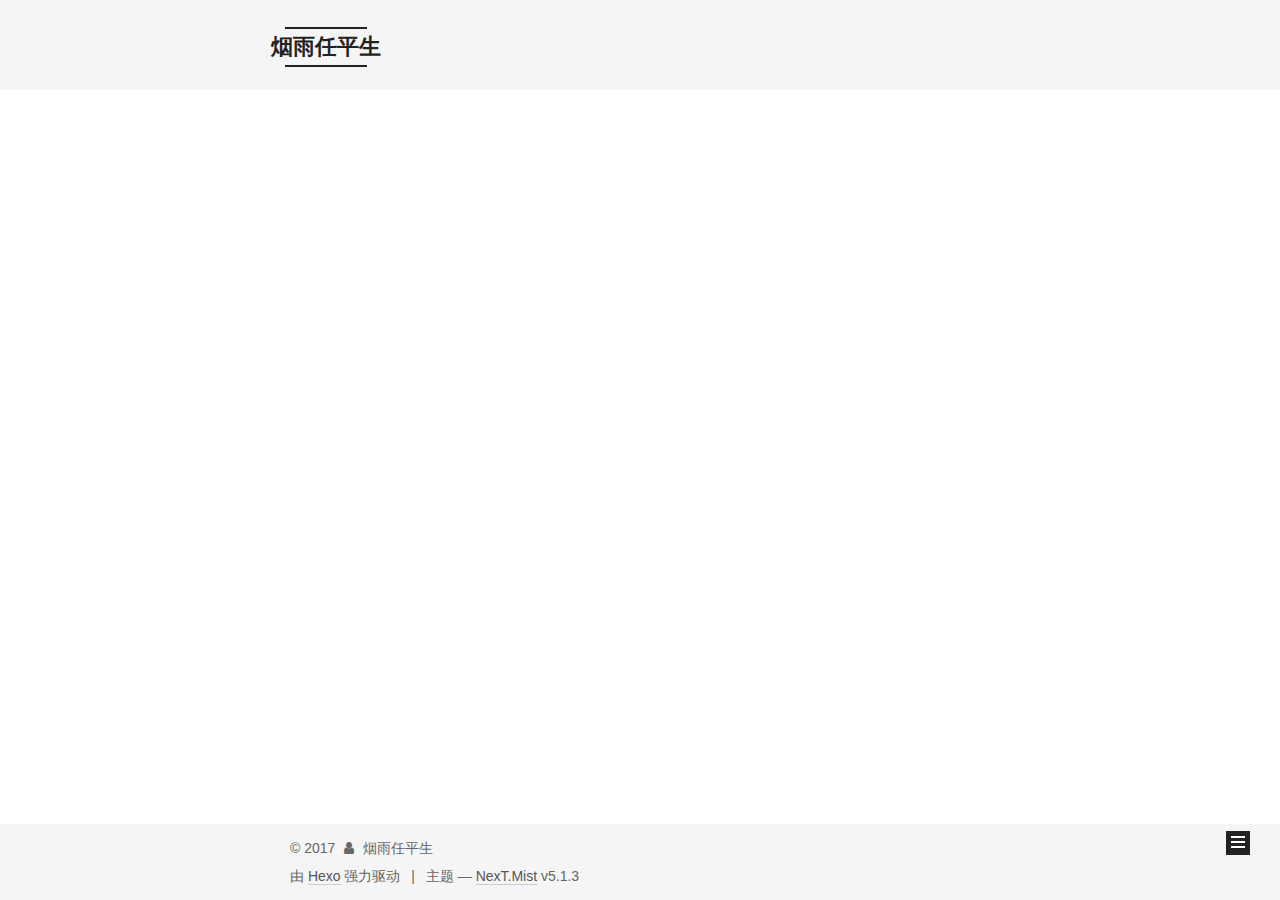
==== archives/index.html @ e02d8ffe "Site updated: 2017-11-22 19:50:03" ====
<!DOCTYPE html>



  


<html class="theme-next mist use-motion" lang="zh-Hans">
<head>
  <meta charset="UTF-8"/>
<meta name="baidu-site-verification" content="4RBWKHAw7Q" />
<meta http-equiv="X-UA-Compatible" content="IE=edge" />
<meta name="viewport" content="width=device-width, initial-scale=1, maximum-scale=1"/>
<meta name="theme-color" content="#222">









<meta http-equiv="Cache-Control" content="no-transform" />
<meta http-equiv="Cache-Control" content="no-siteapp" />
















  
  
  <link href="/lib/fancybox/source/jquery.fancybox.css?v=2.1.5" rel="stylesheet" type="text/css" />







<link href="/lib/font-awesome/css/font-awesome.min.css?v=4.6.2" rel="stylesheet" type="text/css" />

<link href="/css/main.css?v=5.1.3" rel="stylesheet" type="text/css" />


  <link rel="apple-touch-icon" sizes="180x180" href="/images/apple-touch-icon-next.png?v=5.1.3">


  <link rel="icon" type="image/png" sizes="32x32" href="/images/favicon-32x32-next.png?v=5.1.3">


  <link rel="icon" type="image/png" sizes="16x16" href="/images/favicon-16x16-next.png?v=5.1.3">


  <link rel="mask-icon" href="/images/logo.svg?v=5.1.3" color="#222">





  <meta name="keywords" content="Hexo, NexT" />










<meta property="og:type" content="website">
<meta property="og:title" content="烟雨任平生">
<meta property="og:url" content="http://yoursite.com/archives/index.html">
<meta property="og:site_name" content="烟雨任平生">
<meta property="og:locale" content="zh-Hans">
<meta name="twitter:card" content="summary">
<meta name="twitter:title" content="烟雨任平生">



<script type="text/javascript" id="hexo.configurations">
  var NexT = window.NexT || {};
  var CONFIG = {
    root: '/',
    scheme: 'Mist',
    version: '5.1.3',
    sidebar: {"position":"left","display":"post","offset":12,"b2t":false,"scrollpercent":false,"onmobile":false},
    fancybox: true,
    tabs: true,
    motion: {"enable":true,"async":false,"transition":{"post_block":"fadeIn","post_header":"slideDownIn","post_body":"slideDownIn","coll_header":"slideLeftIn","sidebar":"slideUpIn"}},
    duoshuo: {
      userId: '0',
      author: '博主'
    },
    algolia: {
      applicationID: '',
      apiKey: '',
      indexName: '',
      hits: {"per_page":10},
      labels: {"input_placeholder":"Search for Posts","hits_empty":"We didn't find any results for the search: ${query}","hits_stats":"${hits} results found in ${time} ms"}
    }
  };
</script>



  <link rel="canonical" href="http://yoursite.com/archives/"/>





  <title>归档 | 烟雨任平生</title>
  








</head>

<body itemscope itemtype="http://schema.org/WebPage" lang="zh-Hans">

  
  
    
  

  <div class="container sidebar-position-left page-archive">
    <div class="headband"></div>

    <header id="header" class="header" itemscope itemtype="http://schema.org/WPHeader">
      <div class="header-inner"><div class="site-brand-wrapper">
  <div class="site-meta ">
    

    <div class="custom-logo-site-title">
      <a href="/"  class="brand" rel="start">
        <span class="logo-line-before"><i></i></span>
        <span class="site-title">烟雨任平生</span>
        <span class="logo-line-after"><i></i></span>
      </a>
    </div>
      
        <p class="site-subtitle">Welcome to my blog</p>
      
  </div>

  <div class="site-nav-toggle">
    <button>
      <span class="btn-bar"></span>
      <span class="btn-bar"></span>
      <span class="btn-bar"></span>
    </button>
  </div>
</div>

<nav class="site-nav">
  

  
    <ul id="menu" class="menu">
      
        
        <li class="menu-item menu-item-home">
          <a href="/" rel="section">
            
              <i class="menu-item-icon fa fa-fw fa-home"></i> <br />
            
            首页
          </a>
        </li>
      
        
        <li class="menu-item menu-item-archives">
          <a href="/archives/" rel="section">
            
              <i class="menu-item-icon fa fa-fw fa-archive"></i> <br />
            
            归档
          </a>
        </li>
      

      
    </ul>
  

  
</nav>



 </div>
    </header>

    <main id="main" class="main">
      <div class="main-inner">
        <div class="content-wrap">
          <div id="content" class="content">
            

  
  
  
  <div class="post-block archive">
    <div id="posts" class="posts-collapse">
      <span class="archive-move-on"></span>

      <span class="archive-page-counter">
        
        
        
          
        
        嗯..! 目前共计 1 篇日志。 继续努力。
      </span>

      

        
        
        

        
          
          <div class="collection-title">
            <h1 class="archive-year" id="archive-year-2017">2017</h1>
          </div>
        
        

        

  <article class="post post-type-normal" itemscope itemtype="http://schema.org/Article">
    <header class="post-header">

      <h2 class="post-title">
        
            <a class="post-title-link" href="/2017/10/31/hello/" itemprop="url">
              
                <span itemprop="name">hello</span>
              
            </a>
        
      </h2>

      <div class="post-meta">
        <time class="post-time" itemprop="dateCreated"
              datetime="2017-10-31T22:20:22+08:00"
              content="2017-10-31" >
          10-31
        </time>
      </div>

    </header>
  </article>



      

    </div>
  </div>
  
  
  

  



          </div>
          


          

        </div>
        
          
  
  <div class="sidebar-toggle">
    <div class="sidebar-toggle-line-wrap">
      <span class="sidebar-toggle-line sidebar-toggle-line-first"></span>
      <span class="sidebar-toggle-line sidebar-toggle-line-middle"></span>
      <span class="sidebar-toggle-line sidebar-toggle-line-last"></span>
    </div>
  </div>

  <aside id="sidebar" class="sidebar">
    
    <div class="sidebar-inner">

      

      

      <section class="site-overview-wrap sidebar-panel sidebar-panel-active">
        <div class="site-overview">
          <div class="site-author motion-element" itemprop="author" itemscope itemtype="http://schema.org/Person">
            
              <img class="site-author-image" itemprop="image"
                src="/uploads/avatar.jpg"
                alt="烟雨任平生" />
            
              <p class="site-author-name" itemprop="name">烟雨任平生</p>
              <p class="site-description motion-element" itemprop="description"></p>
          </div>

          <nav class="site-state motion-element">

            
              <div class="site-state-item site-state-posts">
              
                <a href="/archives/">
              
                  <span class="site-state-item-count">1</span>
                  <span class="site-state-item-name">日志</span>
                </a>
              </div>
            

            

            

          </nav>

          

          <div class="links-of-author motion-element">
            
          </div>

          
          

          
          

          

        </div>
      </section>

      

      

    </div>
  </aside>


        
      </div>
    </main>

    <footer id="footer" class="footer">
      <div class="footer-inner">
        <div class="copyright">&copy; <span itemprop="copyrightYear">2017</span>
  <span class="with-love">
    <i class="fa fa-user"></i>
  </span>
  <span class="author" itemprop="copyrightHolder">烟雨任平生</span>

  
</div>


  <div class="powered-by">由 <a class="theme-link" target="_blank" href="https://hexo.io">Hexo</a> 强力驱动</div>



  <span class="post-meta-divider">|</span>



  <div class="theme-info">主题 &mdash; <a class="theme-link" target="_blank" href="https://github.com/iissnan/hexo-theme-next">NexT.Mist</a> v5.1.3</div>




        







        
      </div>
    </footer>

    
      <div class="back-to-top">
        <i class="fa fa-arrow-up"></i>
        
      </div>
    

    

  </div>

  

<script type="text/javascript">
  if (Object.prototype.toString.call(window.Promise) !== '[object Function]') {
    window.Promise = null;
  }
</script>









  












  
  
    <script type="text/javascript" src="/lib/jquery/index.js?v=2.1.3"></script>
  

  
  
    <script type="text/javascript" src="/lib/fastclick/lib/fastclick.min.js?v=1.0.6"></script>
  

  
  
    <script type="text/javascript" src="/lib/jquery_lazyload/jquery.lazyload.js?v=1.9.7"></script>
  

  
  
    <script type="text/javascript" src="/lib/velocity/velocity.min.js?v=1.2.1"></script>
  

  
  
    <script type="text/javascript" src="/lib/velocity/velocity.ui.min.js?v=1.2.1"></script>
  

  
  
    <script type="text/javascript" src="/lib/fancybox/source/jquery.fancybox.pack.js?v=2.1.5"></script>
  


  


  <script type="text/javascript" src="/js/src/utils.js?v=5.1.3"></script>

  <script type="text/javascript" src="/js/src/motion.js?v=5.1.3"></script>



  
  

  

  


  <script type="text/javascript" src="/js/src/bootstrap.js?v=5.1.3"></script>



  


  




	





  





  












  





  

  

  

  
  

  

  

  

</body>
</html>
---- css/main.css ----
/* normalize.css v3.0.2 | MIT License | git.io/normalize */
html {
  font-family: sans-serif; /* 1 */
  -ms-text-size-adjust: 100%; /* 2 */
  -webkit-text-size-adjust: 100%; /* 2 */
}
body {
  margin: 0;
}
article,
aside,
details,
figcaption,
figure,
footer,
header,
hgroup,
main,
menu,
nav,
section,
summary {
  display: block;
}
audio,
canvas,
progress,
video {
  display: inline-block; /* 1 */
  vertical-align: baseline; /* 2 */
}
audio:not([controls]) {
  display: none;
  height: 0;
}
[hidden],
template {
  display: none;
}
a {
  background-color: transparent;
}
a:active,
a:hover {
  outline: 0;
}
abbr[title] {
  border-bottom: 1px dotted;
}
b,
strong {
  font-weight: bold;
}
dfn {
  font-style: italic;
}
h1 {
  font-size: 2em;
  margin: 0.67em 0;
}
mark {
  background: #ff0;
  color: #000;
}
small {
  font-size: 80%;
}
sub,
sup {
  font-size: 75%;
  line-height: 0;
  position: relative;
  vertical-align: baseline;
}
sup {
  top: -0.5em;
}
sub {
  bottom: -0.25em;
}
img {
  border: 0;
}
svg:not(:root) {
  overflow: hidden;
}
figure {
  margin: 1em 40px;
}
hr {
  -moz-box-sizing: content-box;
  box-sizing: content-box;
  height: 0;
}
pre {
  overflow: auto;
}
code,
kbd,
pre,
samp {
  font-family: monospace, monospace;
  font-size: 1em;
}
button,
input,
optgroup,
select,
textarea {
  color: inherit; /* 1 */
  font: inherit; /* 2 */
  margin: 0; /* 3 */
}
button {
  overflow: visible;
}
button,
select {
  text-transform: none;
}
button,
html input[type="button"],
input[type="reset"],
input[type="submit"] {
  -webkit-appearance: button; /* 2 */
  cursor: pointer; /* 3 */
}
button[disabled],
html input[disabled] {
  cursor: default;
}
button::-moz-focus-inner,
input::-moz-focus-inner {
  border: 0;
  padding: 0;
}
input {
  line-height: normal;
}
input[type="checkbox"],
input[type="radio"] {
  box-sizing: border-box; /* 1 */
  padding: 0; /* 2 */
}
input[type="number"]::-webkit-inner-spin-button,
input[type="number"]::-webkit-outer-spin-button {
  height: auto;
}
input[type="search"] {
  -webkit-appearance: textfield; /* 1 */
  -moz-box-sizing: content-box;
  -webkit-box-sizing: content-box; /* 2 */
  box-sizing: content-box;
}
input[type="search"]::-webkit-search-cancel-button,
input[type="search"]::-webkit-search-decoration {
  -webkit-appearance: none;
}
fieldset {
  border: 1px solid #c0c0c0;
  margin: 0 2px;
  padding: 0.35em 0.625em 0.75em;
}
legend {
  border: 0; /* 1 */
  padding: 0; /* 2 */
}
textarea {
  overflow: auto;
}
optgroup {
  font-weight: bold;
}
table {
  border-collapse: collapse;
  border-spacing: 0;
}
td,
th {
  padding: 0;
}
::selection {
  background: #262a30;
  color: #fff;
}
body {
  position: relative;
  font-family: 'Lato', "PingFang SC", "Microsoft YaHei", sans-serif;
  font-size: 14px;
  line-height: 2;
  color: #555;
  background: #fff;
}
@media (max-width: 767px) {
  body {
    padding-right: 0 !important;
  }
}
@media (min-width: 768px) and (max-width: 991px) {
  body {
    padding-right: 0 !important;
  }
}
@media (min-width: 1600px) {
  body {
    font-size: 16px;
  }
}
h1,
h2,
h3,
h4,
h5,
h6 {
  margin: 0;
  padding: 0;
  font-weight: bold;
  line-height: 1.5;
  font-family: 'Lato', "PingFang SC", "Microsoft YaHei", sans-serif;
}
h2,
h3,
h4,
h5,
h6 {
  margin: 20px 0 15px;
}
h1 {
  font-size: 24px;
}
@media (max-width: 767px) {
  h1 {
    font-size: 20px;
  }
}
h2 {
  font-size: 22px;
}
@media (max-width: 767px) {
  h2 {
    font-size: 18px;
  }
}
h3 {
  font-size: 20px;
}
@media (max-width: 767px) {
  h3 {
    font-size: 16px;
  }
}
h4 {
  font-size: 18px;
}
@media (max-width: 767px) {
  h4 {
    font-size: 14px;
  }
}
h5 {
  font-size: 16px;
}
@media (max-width: 767px) {
  h5 {
    font-size: 12px;
  }
}
h6 {
  font-size: 14px;
}
@media (max-width: 767px) {
  h6 {
    font-size: 10px;
  }
}
p {
  margin: 0 0 20px 0;
}
a {
  color: #555;
  text-decoration: none;
  outline: none;
  border-bottom: 1px solid #999;
  word-wrap: break-word;
}
a:hover {
  color: #222;
  border-bottom-color: #222;
}
blockquote {
  margin: 0;
  padding: 0;
}
img {
  display: block;
  margin: auto;
  max-width: 100%;
  height: auto;
}
hr {
  margin: 40px 0;
  height: 3px;
  border: none;
  background-color: #ddd;
  background-image: repeating-linear-gradient(-45deg, #fff, #fff 4px, transparent 4px, transparent 8px);
}
blockquote {
  padding: 0 15px;
  color: #666;
  border-left: 4px solid #ddd;
}
blockquote cite::before {
  content: "-";
  padding: 0 5px;
}
dt {
  font-weight: 700;
}
dd {
  margin: 0;
  padding: 0;
}
kbd {
  border: 1px solid #ccc;
  border-radius: 0.2em;
  box-shadow: 0.1em 0.1em 0.2em rgba(0,0,0,0.1);
  background-color: #f9f9f9;
  font-family: inherit;
  background-image: -webkit-linear-gradient(top, #eee, #fff, #eee);
  padding: 0.1em 0.3em;
  white-space: nowrap;
}
.text-left {
  text-align: left;
}
.text-center {
  text-align: center;
}
.text-right {
  text-align: right;
}
.text-justify {
  text-align: justify;
}
.text-nowrap {
  white-space: nowrap;
}
.text-lowercase {
  text-transform: lowercase;
}
.text-uppercase {
  text-transform: uppercase;
}
.text-capitalize {
  text-transform: capitalize;
}
.center-block {
  display: block;
  margin-left: auto;
  margin-right: auto;
}
.clearfix:before,
.clearfix:after {
  content: " ";
  display: table;
}
.clearfix:after {
  clear: both;
}
.pullquote {
  width: 45%;
}
.pullquote.left {
  float: left;
  margin-left: 5px;
  margin-right: 10px;
}
.pullquote.right {
  float: right;
  margin-left: 10px;
  margin-right: 5px;
}
.affix.affix.affix {
  position: fixed;
}
.translation {
  margin-top: -20px;
  font-size: 14px;
  color: #999;
}
.scrollbar-measure {
  width: 100px;
  height: 100px;
  overflow: scroll;
  position: absolute;
  top: -9999px;
}
.use-motion .motion-element {
  opacity: 0;
}
table {
  margin: 20px 0;
  width: 100%;
  border-collapse: collapse;
  border-spacing: 0;
  border: 1px solid #ddd;
  font-size: 14px;
  table-layout: fixed;
  word-wrap: break-all;
}
table>tbody>tr:nth-of-type(odd) {
  background-color: #f9f9f9;
}
table>tbody>tr:hover {
  background-color: #f5f5f5;
}
caption,
th,
td {
  padding: 8px;
  text-align: left;
  vertical-align: middle;
  font-weight: normal;
}
th,
td {
  border-bottom: 3px solid #ddd;
  border-right: 1px solid #eee;
}
th {
  padding-bottom: 10px;
  font-weight: 700;
}
td {
  border-bottom-width: 1px;
}
html,
body {
  height: 100%;
}
.container {
  position: relative;
  min-height: 100%;
}
.header-inner {
  margin: 0 auto;
  padding: 100px 0 70px;
  width: 700px;
}
@media (min-width: 1600px) {
  .container .header-inner {
    width: 900px;
  }
}
.main {
  padding-bottom: 150px;
}
.main-inner {
  margin: 0 auto;
  width: 700px;
}
@media (min-width: 1600px) {
  .container .main-inner {
    width: 900px;
  }
}
.footer {
  position: absolute;
  left: 0;
  bottom: 0;
  width: 100%;
  min-height: 50px;
}
.footer-inner {
  box-sizing: border-box;
  margin: 20px auto;
  width: 700px;
}
@media (min-width: 1600px) {
  .container .footer-inner {
    width: 900px;
  }
}
pre,
.highlight {
  overflow: auto;
  margin: 20px 0;
  padding: 0;
  font-size: 13px;
  color: #4d4d4c;
  background: #f7f7f7;
  line-height: 1.6;
}
pre,
code {
  font-family: consolas, Menlo, "PingFang SC", "Microsoft YaHei", monospace;
}
code {
  padding: 2px 4px;
  word-wrap: break-word;
  color: #555;
  background: #eee;
  border-radius: 3px;
  font-size: 13px;
}
pre {
  padding: 10px;
}
pre code {
  padding: 0;
  color: #4d4d4c;
  background: none;
  text-shadow: none;
}
.highlight {
  border-radius: 1px;
}
.highlight pre {
  border: none;
  margin: 0;
  padding: 10px 0;
}
.highlight table {
  margin: 0;
  width: auto;
  border: none;
}
.highlight td {
  border: none;
  padding: 0;
}
.highlight figcaption {
  font-size: 1em;
  color: #4d4d4c;
  line-height: 1em;
  margin-bottom: 1em;
}
.highlight figcaption:before,
.highlight figcaption:after {
  content: " ";
  display: table;
}
.highlight figcaption:after {
  clear: both;
}
.highlight figcaption a {
  float: right;
  color: #4d4d4c;
}
.highlight figcaption a:hover {
  border-bottom-color: #4d4d4c;
}
.highlight .gutter pre {
  padding-left: 10px;
  padding-right: 10px;
  color: #869194;
  text-align: right;
  background-color: #eff2f3;
}
.highlight .code pre {
  width: 100%;
  padding-left: 10px;
  padding-right: 10px;
  background-color: #f7f7f7;
}
.highlight .line {
  height: 20px;
}
.gutter {
  -webkit-user-select: none;
  -moz-user-select: none;
  -ms-user-select: none;
  user-select: none;
}
.gist table {
  width: auto;
}
.gist table td {
  border: none;
}
pre .deletion {
  background: #fdd;
}
pre .addition {
  background: #dfd;
}
pre .meta {
  color: #8959a8;
}
pre .comment {
  color: #8e908c;
}
pre .variable,
pre .attribute,
pre .tag,
pre .regexp,
pre .ruby .constant,
pre .xml .tag .title,
pre .xml .pi,
pre .xml .doctype,
pre .html .doctype,
pre .css .id,
pre .css .class,
pre .css .pseudo {
  color: #c82829;
}
pre .number,
pre .preprocessor,
pre .built_in,
pre .literal,
pre .params,
pre .constant,
pre .command {
  color: #f5871f;
}
pre .ruby .class .title,
pre .css .rules .attribute,
pre .string,
pre .value,
pre .inheritance,
pre .header,
pre .ruby .symbol,
pre .xml .cdata,
pre .special,
pre .number,
pre .formula {
  color: #718c00;
}
pre .title,
pre .css .hexcolor {
  color: #3e999f;
}
pre .function,
pre .python .decorator,
pre .python .title,
pre .ruby .function .title,
pre .ruby .title .keyword,
pre .perl .sub,
pre .javascript .title,
pre .coffeescript .title {
  color: #4271ae;
}
pre .keyword,
pre .javascript .function {
  color: #8959a8;
}
.full-image.full-image.full-image {
  border: none;
  max-width: 100%;
  width: auto;
  margin: 20px auto;
}
@media (min-width: 992px) {
  .full-image.full-image.full-image {
    max-width: none;
    width: 110%;
    margin: 25px -5%;
  }
}
.blockquote-center,
.page-home .post-type-quote blockquote,
.page-post-detail .post-type-quote blockquote {
  position: relative;
  margin: 40px 0;
  padding: 0;
  border-left: none;
  text-align: center;
}
.blockquote-center::before,
.page-home .post-type-quote blockquote::before,
.page-post-detail .post-type-quote blockquote::before,
.blockquote-center::after,
.page-home .post-type-quote blockquote::after,
.page-post-detail .post-type-quote blockquote::after {
  position: absolute;
  content: ' ';
  display: block;
  width: 100%;
  height: 24px;
  opacity: 0.2;
  background-repeat: no-repeat;
  background-position: 0 -6px;
  background-size: 22px 22px;
}
.blockquote-center::before,
.page-home .post-type-quote blockquote::before,
.page-post-detail .post-type-quote blockquote::before {
  top: -20px;
  background-image: url("../images/quote-l.svg");
  border-top: 1px solid #ccc;
}
.blockquote-center::after,
.page-home .post-type-quote blockquote::after,
.page-post-detail .post-type-quote blockquote::after {
  bottom: -20px;
  background-image: url("../images/quote-r.svg");
  border-bottom: 1px solid #ccc;
  background-position: 100% 8px;
}
.blockquote-center p,
.page-home .post-type-quote blockquote p,
.page-post-detail .post-type-quote blockquote p,
.blockquote-center div,
.page-home .post-type-quote blockquote div,
.page-post-detail .post-type-quote blockquote div {
  text-align: center;
}
.post .post-body .group-picture img {
  box-sizing: border-box;
  padding: 0 3px;
  border: none;
}
.post .group-picture-row {
  overflow: hidden;
  margin-top: 6px;
}
.post .group-picture-row:first-child {
  margin-top: 0;
}
.post .group-picture-column {
  float: left;
}
.page-post-detail .post-body .group-picture-column {
  float: none;
  margin-top: 10px;
  width: auto !important;
}
.page-post-detail .post-body .group-picture-column img {
  margin: 0 auto;
}
.page-archive .group-picture-container {
  overflow: hidden;
}
.page-archive .group-picture-row {
  float: left;
}
.page-archive .group-picture-row:first-child {
  margin-top: 6px;
}
.page-archive .group-picture-column {
  max-width: 150px;
  max-height: 150px;
}
.post-body .note {
  position: relative;
  padding: 15px;
  margin-bottom: 20px;
  border: 1px solid #eee;
  border-left-width: 5px;
  border-radius: 3px;
}
.post-body .note h2,
.post-body .note h3,
.post-body .note h4,
.post-body .note h5,
.post-body .note h6 {
  margin-top: 0;
  margin-bottom: 0;
  border-bottom: initial;
  padding-top: 0 !important;
}
.post-body .note p:first-child,
.post-body .note ul:first-child,
.post-body .note ol:first-child,
.post-body .note table:first-child,
.post-body .note pre:first-child,
.post-body .note blockquote:first-child {
  margin-top: 0;
}
.post-body .note p:last-child,
.post-body .note ul:last-child,
.post-body .note ol:last-child,
.post-body .note table:last-child,
.post-body .note pre:last-child,
.post-body .note blockquote:last-child {
  margin-bottom: 0;
}
.post-body .note.default {
  border-left-color: #777;
}
.post-body .note.default h2,
.post-body .note.default h3,
.post-body .note.default h4,
.post-body .note.default h5,
.post-body .note.default h6 {
  color: #777;
}
.post-body .note.primary {
  border-left-color: #6f42c1;
}
.post-body .note.primary h2,
.post-body .note.primary h3,
.post-body .note.primary h4,
.post-body .note.primary h5,
.post-body .note.primary h6 {
  color: #6f42c1;
}
.post-body .note.info {
  border-left-color: #428bca;
}
.post-body .note.info h2,
.post-body .note.info h3,
.post-body .note.info h4,
.post-body .note.info h5,
.post-body .note.info h6 {
  color: #428bca;
}
.post-body .note.success {
  border-left-color: #5cb85c;
}
.post-body .note.success h2,
.post-body .note.success h3,
.post-body .note.success h4,
.post-body .note.success h5,
.post-body .note.success h6 {
  color: #5cb85c;
}
.post-body .note.warning {
  border-left-color: #f0ad4e;
}
.post-body .note.warning h2,
.post-body .note.warning h3,
.post-body .note.warning h4,
.post-body .note.warning h5,
.post-body .note.warning h6 {
  color: #f0ad4e;
}
.post-body .note.danger {
  border-left-color: #d9534f;
}
.post-body .note.danger h2,
.post-body .note.danger h3,
.post-body .note.danger h4,
.post-body .note.danger h5,
.post-body .note.danger h6 {
  color: #d9534f;
}
.post-body .label {
  display: inline;
  padding: 0 2px;
  white-space: nowrap;
}
.post-body .label.default {
  background-color: #f0f0f0;
}
.post-body .label.primary {
  background-color: #efe6f7;
}
.post-body .label.info {
  background-color: #e5f2f8;
}
.post-body .label.success {
  background-color: #e7f4e9;
}
.post-body .label.warning {
  background-color: #fcf6e1;
}
.post-body .label.danger {
  background-color: #fae8eb;
}
.post-body .tabs {
  position: relative;
  display: block;
  margin-bottom: 20px;
  padding-top: 10px;
}
.post-body .tabs ul.nav-tabs {
  margin: 0;
  padding: 0;
  display: flex;
  margin-bottom: -1px;
}
@media (max-width: 413px) {
  .post-body .tabs ul.nav-tabs {
    display: block;
    margin-bottom: 5px;
  }
}
.post-body .tabs ul.nav-tabs li.tab {
  list-style-type: none !important;
  margin: 0 0.25em 0 0;
  border-top: 3px solid transparent;
  border-left: 1px solid transparent;
  border-right: 1px solid transparent;
}
@media (max-width: 413px) {
  .post-body .tabs ul.nav-tabs li.tab {
    margin: initial;
    border-top: 1px solid transparent;
    border-left: 3px solid transparent;
    border-right: 1px solid transparent;
    border-bottom: 1px solid transparent;
  }
}
.post-body .tabs ul.nav-tabs li.tab a {
  outline: 0;
  border-bottom: initial;
  display: block;
  line-height: 1.8em;
  padding: 0.25em 0.75em;
  transition-duration: 0.2s;
  transition-timing-function: ease-out;
  transition-delay: 0s;
}
.post-body .tabs ul.nav-tabs li.tab a i {
  width: 1.285714285714286em;
}
.post-body .tabs ul.nav-tabs li.tab.active {
  border-top: 3px solid #fc6423;
  border-left: 1px solid #ddd;
  border-right: 1px solid #ddd;
  background-color: #fff;
}
@media (max-width: 413px) {
  .post-body .tabs ul.nav-tabs li.tab.active {
    border-top: 1px solid #ddd;
    border-left: 3px solid #fc6423;
    border-right: 1px solid #ddd;
    border-bottom: 1px solid #ddd;
  }
}
.post-body .tabs ul.nav-tabs li.tab.active a {
  cursor: default;
  color: #555;
}
.post-body .tabs .tab-content {
  background-color: #fff;
}
.post-body .tabs .tab-content .tab-pane {
  border: 1px solid #ddd;
  padding: 20px 20px 0 20px;
}
.post-body .tabs .tab-content .tab-pane:not(.active) {
  display: none !important;
}
.post-body .tabs .tab-content .tab-pane.active {
  display: block !important;
}
.btn {
  display: inline-block;
  padding: 0 20px;
  font-size: 14px;
  color: #555;
  background: transparent;
  border: 2px solid #222;
  text-decoration: none;
  border-radius: 0;
  transition-property: background-color;
  transition-duration: 0.2s;
  transition-timing-function: ease-in-out;
  transition-delay: 0s;
  line-height: 2;
}
.btn:hover {
  border-color: #222;
  color: #222;
  background: #fff;
}
.btn +.btn {
  margin: 0 0 8px 8px;
}
.btn .fa-fw {
  width: 1.285714285714286em;
  text-align: left;
}
.btn-bar {
  display: block;
  width: 22px;
  height: 2px;
  background: #555;
  border-radius: 1px;
}
.btn-bar+.btn-bar {
  margin-top: 4px;
}
.pagination {
  margin: 120px 0 40px;
  text-align: center;
  border-top: 1px solid #eee;
}
.page-number-basic,
.pagination .prev,
.pagination .next,
.pagination .page-number,
.pagination .space {
  display: inline-block;
  position: relative;
  top: -1px;
  margin: 0 10px;
  padding: 0 11px;
}
@media (max-width: 767px) {
  .page-number-basic,
  .pagination .prev,
  .pagination .next,
  .pagination .page-number,
  .pagination .space {
    margin: 0 5px;
  }
}
.pagination .prev,
.pagination .next,
.pagination .page-number {
  border-bottom: 0;
  border-top: 1px solid #eee;
  transition-property: border-color;
  transition-duration: 0.2s;
  transition-timing-function: ease-in-out;
  transition-delay: 0s;
}
.pagination .prev:hover,
.pagination .next:hover,
.pagination .page-number:hover {
  border-top-color: #222;
}
.pagination .space {
  padding: 0;
  margin: 0;
}
.pagination .prev {
  margin-left: 0;
}
.pagination .next {
  margin-right: 0;
}
.pagination .page-number.current {
  color: #fff;
  background: #ccc;
  border-top-color: #ccc;
}
@media (max-width: 767px) {
  .pagination {
    border-top: none;
  }
  .pagination .prev,
  .pagination .next,
  .pagination .page-number {
    margin-bottom: 10px;
    border-top: 0;
    border-bottom: 1px solid #eee;
    padding: 0 10px;
  }
  .pagination .prev:hover,
  .pagination .next:hover,
  .pagination .page-number:hover {
    border-bottom-color: #222;
  }
}
.comments {
  margin: 60px 20px 0;
}
.tag-cloud {
  text-align: center;
}
.tag-cloud a {
  display: inline-block;
  margin: 10px;
}
.back-to-top {
  box-sizing: border-box;
  position: fixed;
  bottom: -100px;
  right: 30px;
  z-index: 1050;
  padding: 0 6px;
  width: 24px;
  background: #222;
  font-size: 12px;
  opacity: 1;
  color: #fff;
  cursor: pointer;
  text-align: center;
  -webkit-transform: translateZ(0);
  transition-property: bottom;
  transition-duration: 0.2s;
  transition-timing-function: ease-in-out;
  transition-delay: 0s;
}
@media (min-width: 768px) and (max-width: 991px) {
  .back-to-top {
    display: none !important;
  }
}
@media (max-width: 767px) {
  .back-to-top {
    display: none !important;
  }
}
.back-to-top.back-to-top-on {
  bottom: 19px;
}
.header {
  background: transparent;
}
.header-inner {
  position: relative;
}
.headband {
  height: 3px;
  background: #222;
}
.site-meta {
  margin: 0;
  text-align: left;
}
@media (max-width: 767px) {
  .site-meta {
    text-align: center;
  }
}
.brand {
  position: relative;
  display: inline-block;
  padding: 0 40px;
  color: #222;
  background: #222;
  border-bottom: none;
}
.brand:hover {
  color: #222;
}
.logo {
  display: inline-block;
  margin-right: 5px;
  line-height: 36px;
  vertical-align: top;
}
.site-title {
  display: inline-block;
  vertical-align: top;
  line-height: 36px;
  font-size: 20px;
  font-weight: normal;
  font-family: 'Lato', "PingFang SC", "Microsoft YaHei", sans-serif;
}
.site-subtitle {
  margin-top: 10px;
  font-size: 13px;
  color: #999;
}
.use-motion .brand {
  opacity: 0;
}
.use-motion .logo,
.use-motion .site-title,
.use-motion .site-subtitle {
  opacity: 0;
  position: relative;
  top: -10px;
}
.site-nav-toggle {
  display: none;
  position: absolute;
  top: 10px;
  left: 10px;
}
@media (max-width: 767px) {
  .site-nav-toggle {
    display: block;
  }
}
.site-nav-toggle button {
  margin-top: 2px;
  padding: 9px 10px;
  background: transparent;
  border: none;
}
@media (max-width: 767px) {
  .site-nav {
    display: none;
    margin: 0 -10px;
    padding: 0 10px;
    clear: both;
    border-top: 1px solid #ddd;
  }
}
@media (min-width: 768px) and (max-width: 991px) {
  .site-nav {
    display: block !important;
  }
}
@media (min-width: 992px) {
  .site-nav {
    display: block !important;
  }
}
.menu {
  margin-top: 20px;
  padding-left: 0;
  text-align: center;
}
.menu .menu-item {
  display: inline-block;
  margin: 0 10px;
  list-style: none;
}
@media screen and (max-width: 767px) {
  .menu .menu-item {
    margin-top: 10px;
  }
}
.menu .menu-item a {
  display: block;
  font-size: 13px;
  line-height: inherit;
  border-bottom: 1px solid transparent;
  transition-property: border-color;
  transition-duration: 0.2s;
  transition-timing-function: ease-in-out;
  transition-delay: 0s;
}
.menu .menu-item a:hover {
  border-bottom-color: #222;
}
.menu .menu-item .fa {
  margin-right: 5px;
}
.use-motion .menu-item {
  opacity: 0;
}
.post-body {
  font-family: 'Lato', "PingFang SC", "Microsoft YaHei", sans-serif;
}
@media (max-width: 767px) {
  .post-body {
    word-break: break-word;
  }
}
.post-body .fancybox img {
  display: block !important;
  margin: 0 auto;
  cursor: pointer;
  cursor: zoom-in;
  cursor: -webkit-zoom-in;
}
.post-body .image-caption,
.post-body .figure .caption {
  margin: -20px auto 15px;
  text-align: center;
  font-size: 14px;
  color: #999;
  font-weight: bold;
  line-height: 1;
}
.post-sticky-flag {
  display: inline-block;
  font-size: 16px;
  -ms-transform: rotate(30deg);
  -webkit-transform: rotate(30deg);
  -moz-transform: rotate(30deg);
  -ms-transform: rotate(30deg);
  -o-transform: rotate(30deg);
  transform: rotate(30deg);
}
.use-motion .post-block,
.use-motion .pagination,
.use-motion .comments {
  opacity: 0;
}
.use-motion .post-header {
  opacity: 0;
}
.use-motion .post-body {
  opacity: 0;
}
.use-motion .collection-title {
  opacity: 0;
}
.posts-expand {
  padding-top: 40px;
}
@media (max-width: 767px) {
  .posts-expand {
    margin: 0 20px;
  }
  .post-body pre .gutter pre {
    padding-right: 10px;
  }
  .post-body .highlight {
    margin-left: 0px;
    margin-right: 0px;
    padding: 0;
  }
  .post-body .highlight .gutter pre {
    padding-right: 10px;
  }
}
@media (min-width: 992px) {
  .posts-expand .post-body {
    text-align: justify;
  }
}
.posts-expand .post-body h2,
.posts-expand .post-body h3,
.posts-expand .post-body h4,
.posts-expand .post-body h5,
.posts-expand .post-body h6 {
  padding-top: 10px;
}
.posts-expand .post-body h2 .header-anchor,
.posts-expand .post-body h3 .header-anchor,
.posts-expand .post-body h4 .header-anchor,
.posts-expand .post-body h5 .header-anchor,
.posts-expand .post-body h6 .header-anchor {
  float: right;
  margin-left: 10px;
  color: #ccc;
  border-bottom-style: none;
  visibility: hidden;
}
.posts-expand .post-body h2 .header-anchor:hover,
.posts-expand .post-body h3 .header-anchor:hover,
.posts-expand .post-body h4 .header-anchor:hover,
.posts-expand .post-body h5 .header-anchor:hover,
.posts-expand .post-body h6 .header-anchor:hover {
  color: inherit;
}
.posts-expand .post-body h2:hover .header-anchor,
.posts-expand .post-body h3:hover .header-anchor,
.posts-expand .post-body h4:hover .header-anchor,
.posts-expand .post-body h5:hover .header-anchor,
.posts-expand .post-body h6:hover .header-anchor {
  visibility: visible;
}
.posts-expand .post-body ul li {
  list-style: circle;
}
.posts-expand .post-body img {
  box-sizing: border-box;
  margin: auto;
  padding: 3px;
  border: 1px solid #ddd;
}
.posts-expand .post-body .fancybox img {
  margin: 0 auto 25px;
}
@media (max-width: 767px) {
  .posts-collapse {
    margin: 0 20px;
  }
  .posts-collapse .post-title,
  .posts-collapse .post-meta {
    display: block;
    width: auto;
    text-align: left;
  }
}
.posts-collapse {
  position: relative;
  z-index: 1010;
  margin-left: 0;
}
.posts-collapse::after {
  content: " ";
  position: absolute;
  top: 20px;
  left: 0;
  margin-left: -2px;
  width: 4px;
  height: 100%;
  background: #f5f5f5;
  z-index: -1;
}
@media (max-width: 767px) {
  .posts-collapse {
    margin: 0 20px;
  }
}
.posts-collapse .collection-title {
  position: relative;
  margin: 60px 0;
}
.posts-collapse .collection-title h1,
.posts-collapse .collection-title h2 {
  margin-left: 20px;
}
.posts-collapse .collection-title small {
  color: #bbb;
  margin-left: 5px;
}
.posts-collapse .collection-title::before {
  content: " ";
  position: absolute;
  left: 0;
  top: 50%;
  margin-left: -4px;
  margin-top: -4px;
  width: 8px;
  height: 8px;
  background: #bbb;
  border-radius: 50%;
}
.posts-collapse .post {
  margin: 30px 0;
}
.posts-collapse .post-header {
  position: relative;
  transition-duration: 0.2s;
  transition-timing-function: ease-in-out;
  transition-delay: 0s;
  transition-property: border;
  border-bottom: 1px dashed #ccc;
}
.posts-collapse .post-header::before {
  content: " ";
  position: absolute;
  left: 0;
  top: 12px;
  width: 6px;
  height: 6px;
  margin-left: -4px;
  background: #bbb;
  border-radius: 50%;
  border: 1px solid #fff;
  transition-duration: 0.2s;
  transition-timing-function: ease-in-out;
  transition-delay: 0s;
  transition-property: background;
}
.posts-collapse .post-header:hover {
  border-bottom-color: #666;
}
.posts-collapse .post-header:hover::before {
  background: #222;
}
.posts-collapse .post-meta {
  position: absolute;
  font-size: 12px;
  left: 20px;
  top: 5px;
}
.posts-collapse .post-comments-count {
  display: none;
}
.posts-collapse .post-title {
  margin-left: 60px;
  font-size: 16px;
  font-weight: normal;
  line-height: inherit;
}
.posts-collapse .post-title::after {
  margin-left: 3px;
  opacity: 0.6;
}
.posts-collapse .post-title a {
  color: #666;
  border-bottom: none;
}
.page-home .post-type-quote .post-header,
.page-post-detail .post-type-quote .post-header,
.page-home .post-type-quote .post-tags,
.page-post-detail .post-type-quote .post-tags {
  display: none;
}
.posts-expand .post-title {
  text-align: center;
  word-break: break-word;
  font-weight: 400;
}
.posts-expand .post-title-link {
  display: inline-block;
  position: relative;
  color: #555;
  border-bottom: none;
  line-height: 1.2;
  vertical-align: top;
}
.posts-expand .post-title-link::before {
  content: "";
  position: absolute;
  width: 100%;
  height: 2px;
  bottom: 0;
  left: 0;
  background-color: #000;
  visibility: hidden;
  -webkit-transform: scaleX(0);
  -moz-transform: scaleX(0);
  -ms-transform: scaleX(0);
  -o-transform: scaleX(0);
  transform: scaleX(0);
  transition-duration: 0.2s;
  transition-timing-function: ease-in-out;
  transition-delay: 0s;
}
.posts-expand .post-title-link:hover::before {
  visibility: visible;
  -webkit-transform: scaleX(1);
  -moz-transform: scaleX(1);
  -ms-transform: scaleX(1);
  -o-transform: scaleX(1);
  transform: scaleX(1);
}
.posts-expand .post-title-link .fa {
  font-size: 16px;
}
.posts-expand .post-meta {
  margin: 3px 0 60px 0;
  color: #999;
  font-family: 'Lato', "PingFang SC", "Microsoft YaHei", sans-serif;
  font-size: 12px;
  text-align: center;
}
.posts-expand .post-meta .post-category-list {
  display: inline-block;
  margin: 0;
  padding: 3px;
}
.posts-expand .post-meta .post-category-list-link {
  color: #999;
}
.posts-expand .post-meta .post-description {
  font-size: 14px;
  margin-top: 2px;
}
.post-meta-divider {
  margin: 0 0.5em;
}
.post-meta-item-icon {
  margin-right: 3px;
}
@media (min-width: 768px) and (max-width: 991px) {
  .post-meta-item-icon {
    display: inline-block;
  }
}
@media (max-width: 767px) {
  .post-meta-item-icon {
    display: inline-block;
  }
}
@media (min-width: 768px) and (max-width: 991px) {
  .post-meta-item-text {
    display: none;
  }
}
@media (max-width: 767px) {
  .post-meta-item-text {
    display: none;
  }
}
@media (max-width: 767px) {
  .posts-expand .post-comments-count {
    display: none;
  }
}
.post-button {
  margin-top: 40px;
}
.posts-expand .post-tags {
  margin-top: 40px;
  text-align: center;
}
.posts-expand .post-tags a {
  display: inline-block;
  margin-right: 10px;
  font-size: 13px;
}
.post-nav {
  display: table;
  margin-top: 15px;
  width: 100%;
  border-top: 1px solid #eee;
}
.post-nav-divider {
  display: table-cell;
  width: 10%;
}
.post-nav-item {
  display: table-cell;
  padding: 10px 0 0 0;
  width: 45%;
  vertical-align: top;
}
.post-nav-item a {
  position: relative;
  display: block;
  line-height: 25px;
  font-size: 14px;
  color: #555;
  border-bottom: none;
}
.post-nav-item a:hover {
  color: #222;
  border-bottom: none;
}
.post-nav-item a:active {
  top: 2px;
}
.post-nav-item .fa {
  position: absolute;
  top: 8px;
  left: 0;
  font-size: 12px;
}
.post-nav-next a {
  padding-left: 15px;
}
.post-nav-prev {
  text-align: right;
}
.post-nav-prev a {
  padding-right: 15px;
}
.post-nav-prev .fa {
  right: 0;
  left: auto;
}
.posts-expand .post-eof {
  display: block;
  margin: 80px auto 60px;
  width: 8%;
  height: 1px;
  background: #ccc;
  text-align: center;
}
.post:last-child .post-eof.post-eof.post-eof {
  display: none;
}
.post-gallery {
  display: table;
  table-layout: fixed;
  width: 100%;
  border-collapse: separate;
}
.post-gallery-row {
  display: table-row;
}
.post-gallery .post-gallery-img {
  display: table-cell;
  text-align: center;
  vertical-align: middle;
  border: none;
}
.post-gallery .post-gallery-img img {
  max-width: 100%;
  max-height: 100%;
  border: none;
}
.fancybox-close,
.fancybox-close:hover {
  border: none;
}
.rtl.post-body p,
.rtl.post-body a,
.rtl.post-body h1,
.rtl.post-body h2,
.rtl.post-body h3,
.rtl.post-body h4,
.rtl.post-body h5,
.rtl.post-body h6,
.rtl.post-body li,
.rtl.post-body ul,
.rtl.post-body ol {
  direction: rtl;
  font-family: UKIJ Ekran;
}
.rtl.post-title {
  font-family: UKIJ Ekran;
}
.sidebar {
  position: fixed;
  right: 0;
  top: 0;
  bottom: 0;
  width: 0;
  z-index: 1040;
  box-shadow: inset 0 2px 6px #000;
  background: #222;
  -webkit-transform: translateZ(0);
}
.sidebar a {
  color: #999;
  border-bottom-color: #555;
}
.sidebar a:hover {
  color: #eee;
}
@media (min-width: 768px) and (max-width: 991px) {
  .sidebar {
    display: none !important;
  }
}
@media (max-width: 767px) {
  .sidebar {
    display: none !important;
  }
}
.sidebar-inner {
  position: relative;
  padding: 20px 10px;
  color: #999;
  text-align: center;
}
.site-overview-wrap {
  overflow: hidden;
}
.site-overview {
  overflow-y: auto;
  overflow-x: hidden;
}
.sidebar-toggle {
  position: fixed;
  right: 30px;
  bottom: 45px;
  width: 14px;
  height: 14px;
  padding: 5px;
  background: #222;
  line-height: 0;
  z-index: 1050;
  cursor: pointer;
  -webkit-transform: translateZ(0);
}
@media (min-width: 768px) and (max-width: 991px) {
  .sidebar-toggle {
    display: none !important;
  }
}
@media (max-width: 767px) {
  .sidebar-toggle {
    display: none !important;
  }
}
.sidebar-toggle-line {
  position: relative;
  display: inline-block;
  vertical-align: top;
  height: 2px;
  width: 100%;
  background: #fff;
  margin-top: 3px;
}
.sidebar-toggle-line:first-child {
  margin-top: 0;
}
.site-author-image {
  display: block;
  margin: 0 auto;
  padding: 2px;
  max-width: 96px;
  height: auto;
  border: 2px solid #333;
}
.site-author-name {
  margin: 5px 0 0;
  text-align: center;
  color: #f5f5f5;
  font-weight: normal;
}
.site-description {
  margin-top: 5px;
  text-align: center;
  font-size: 14px;
  color: #999;
}
.site-state {
  overflow: hidden;
  line-height: 1.4;
  white-space: nowrap;
  text-align: center;
}
.site-state-item {
  display: inline-block;
  padding: 0 15px;
  border-left: 1px solid #333;
}
.site-state-item:first-child {
  border-left: none;
}
.site-state-item a {
  border-bottom: none;
}
.site-state-item-count {
  display: block;
  text-align: center;
  color: inherit;
  font-weight: 600;
  font-size: 18px;
}
.site-state-item-name {
  font-size: 13px;
  color: inherit;
}
.feed-link {
  margin-top: 20px;
}
.feed-link a {
  display: inline-block;
  padding: 0 15px;
  color: #fc6423;
  border: 1px solid #fc6423;
  border-radius: 4px;
}
.feed-link a i {
  color: #fc6423;
  font-size: 14px;
}
.feed-link a:hover {
  color: #fff;
  background: #fc6423;
}
.feed-link a:hover i {
  color: #fff;
}
.links-of-author {
  margin-top: 20px;
}
.links-of-author a {
  display: inline-block;
  vertical-align: middle;
  margin-right: 10px;
  margin-bottom: 10px;
  border-bottom-color: #555;
  font-size: 13px;
}
.links-of-author a:before {
  display: inline-block;
  vertical-align: middle;
  margin-right: 3px;
  content: " ";
  width: 4px;
  height: 4px;
  border-radius: 50%;
  background: #79ff4d;
}
.links-of-blogroll {
  font-size: 13px;
}
.links-of-blogroll-title {
  margin-top: 20px;
  font-size: 14px;
  font-weight: 600;
}
.links-of-blogroll-list {
  margin: 0;
  padding: 0;
  list-style: none;
}
.links-of-blogroll-item {
  padding: 2px 10px;
}
.links-of-blogroll-item a {
  max-width: 280px;
  box-sizing: border-box;
  display: inline-block;
  overflow: hidden;
  white-space: nowrap;
  text-overflow: ellipsis;
}
.sidebar-nav {
  margin: 0 0 20px;
  padding-left: 0;
}
.sidebar-nav li {
  display: inline-block;
  cursor: pointer;
  border-bottom: 1px solid transparent;
  font-size: 14px;
  color: #555;
}
.sidebar-nav li:hover {
  color: #f5f5f5;
}
.page-post-detail .sidebar-nav-toc {
  padding: 0 5px;
}
.page-post-detail .sidebar-nav-overview {
  margin-left: 10px;
}
.sidebar-nav .sidebar-nav-active {
  color: #87daff;
  border-bottom-color: #87daff;
}
.sidebar-nav .sidebar-nav-active:hover {
  color: #87daff;
}
.sidebar-panel {
  display: none;
}
.sidebar-panel-active {
  display: block;
}
.post-toc-empty {
  font-size: 14px;
  color: #666;
}
.post-toc-wrap {
  overflow: hidden;
}
.post-toc {
  overflow: auto;
}
.post-toc ol {
  margin: 0;
  padding: 0 2px 5px 10px;
  text-align: left;
  list-style: none;
  font-size: 14px;
}
.post-toc ol > ol {
  padding-left: 0;
}
.post-toc ol a {
  transition-duration: 0.2s;
  transition-timing-function: ease-in-out;
  transition-delay: 0s;
  transition-property: all;
  color: #999;
  border-bottom-color: #555;
}
.post-toc ol a:hover {
  color: #ccc;
  border-bottom-color: #ccc;
}
.post-toc .nav-item {
  overflow: hidden;
  text-overflow: ellipsis;
  white-space: nowrap;
  line-height: 1.8;
}
.post-toc .nav .nav-child {
  display: none;
}
.post-toc .nav .active > .nav-child {
  display: block;
}
.post-toc .nav .active-current > .nav-child {
  display: block;
}
.post-toc .nav .active-current > .nav-child > .nav-item {
  display: block;
}
.post-toc .nav .active > a {
  color: #87daff;
  border-bottom-color: #87daff;
}
.post-toc .nav .active-current > a {
  color: #87daff;
}
.post-toc .nav .active-current > a:hover {
  color: #87daff;
}
.footer {
  font-size: 14px;
  color: #999;
}
.footer img {
  border: none;
}
.footer-inner {
  text-align: center;
}
.with-love {
  display: inline-block;
  margin: 0 5px;
}
.powered-by,
.theme-info {
  display: inline-block;
}
.cc-license {
  margin-top: 10px;
  text-align: center;
}
.cc-license .cc-opacity {
  opacity: 0.7;
  border-bottom: none;
}
.cc-license .cc-opacity:hover {
  opacity: 0.9;
}
.cc-license img {
  display: inline-block;
}
.theme-next #ds-thread #ds-reset {
  color: #555;
}
.theme-next #ds-thread #ds-reset .ds-replybox {
  margin-bottom: 30px;
}
.theme-next #ds-thread #ds-reset .ds-replybox .ds-avatar,
.theme-next #ds-reset .ds-avatar img {
  box-shadow: none;
}
.theme-next #ds-thread #ds-reset .ds-textarea-wrapper {
  border-color: #c7d4e1;
  background: none;
  border-top-right-radius: 3px;
  border-top-left-radius: 3px;
}
.theme-next #ds-thread #ds-reset .ds-textarea-wrapper textarea {
  height: 60px;
}
.theme-next #ds-reset .ds-rounded-top {
  border-radius: 0;
}
.theme-next #ds-thread #ds-reset .ds-post-toolbar {
  box-sizing: border-box;
  border: 1px solid #c7d4e1;
  background: #f6f8fa;
}
.theme-next #ds-thread #ds-reset .ds-post-options {
  height: 40px;
  border: none;
  background: none;
}
.theme-next #ds-thread #ds-reset .ds-toolbar-buttons {
  top: 11px;
}
.theme-next #ds-thread #ds-reset .ds-sync {
  top: 5px;
}
.theme-next #ds-thread #ds-reset .ds-post-button {
  top: 4px;
  right: 5px;
  width: 90px;
  height: 30px;
  border: 1px solid #c5ced7;
  border-radius: 3px;
  background-image: linear-gradient(#fbfbfc, #f5f7f9);
  color: #60676d;
}
.theme-next #ds-thread #ds-reset .ds-post-button:hover {
  background-position: 0 -30px;
  color: #60676d;
}
.theme-next #ds-thread #ds-reset .ds-comments-info {
  padding: 10px 0;
}
.theme-next #ds-thread #ds-reset .ds-sort {
  display: none;
}
.theme-next #ds-thread #ds-reset li.ds-tab a.ds-current {
  border: none;
  background: #f6f8fa;
  color: #60676d;
}
.theme-next #ds-thread #ds-reset li.ds-tab a.ds-current:hover {
  background-color: #e9f0f7;
  color: #60676d;
}
.theme-next #ds-thread #ds-reset li.ds-tab a {
  border-radius: 2px;
  padding: 5px;
}
.theme-next #ds-thread #ds-reset .ds-login-buttons p {
  color: #999;
  line-height: 36px;
}
.theme-next #ds-thread #ds-reset .ds-login-buttons .ds-service-list li {
  height: 28px;
}
.theme-next #ds-thread #ds-reset .ds-service-list a {
  background: none;
  padding: 5px;
  border: 1px solid;
  border-radius: 3px;
  text-align: center;
}
.theme-next #ds-thread #ds-reset .ds-service-list a:hover {
  color: #fff;
  background: #666;
}
.theme-next #ds-thread #ds-reset .ds-service-list .ds-weibo {
  color: #fc9b00;
  border-color: #fc9b00;
}
.theme-next #ds-thread #ds-reset .ds-service-list .ds-weibo:hover {
  background: #fc9b00;
}
.theme-next #ds-thread #ds-reset .ds-service-list .ds-qq {
  color: #60a3ec;
  border-color: #60a3ec;
}
.theme-next #ds-thread #ds-reset .ds-service-list .ds-qq:hover {
  background: #60a3ec;
}
.theme-next #ds-thread #ds-reset .ds-service-list .ds-renren {
  color: #2e7ac4;
  border-color: #2e7ac4;
}
.theme-next #ds-thread #ds-reset .ds-service-list .ds-renren:hover {
  background: #2e7ac4;
}
.theme-next #ds-thread #ds-reset .ds-service-list .ds-douban {
  color: #37994c;
  border-color: #37994c;
}
.theme-next #ds-thread #ds-reset .ds-service-list .ds-douban:hover {
  background: #37994c;
}
.theme-next #ds-thread #ds-reset .ds-service-list .ds-kaixin {
  color: #fef20d;
  border-color: #fef20d;
}
.theme-next #ds-thread #ds-reset .ds-service-list .ds-kaixin:hover {
  background: #fef20d;
}
.theme-next #ds-thread #ds-reset .ds-service-list .ds-netease {
  color: #f00;
  border-color: #f00;
}
.theme-next #ds-thread #ds-reset .ds-service-list .ds-netease:hover {
  background: #f00;
}
.theme-next #ds-thread #ds-reset .ds-service-list .ds-sohu {
  color: #ffcb05;
  border-color: #ffcb05;
}
.theme-next #ds-thread #ds-reset .ds-service-list .ds-sohu:hover {
  background: #ffcb05;
}
.theme-next #ds-thread #ds-reset .ds-service-list .ds-baidu {
  color: #2831e0;
  border-color: #2831e0;
}
.theme-next #ds-thread #ds-reset .ds-service-list .ds-baidu:hover {
  background: #2831e0;
}
.theme-next #ds-thread #ds-reset .ds-service-list .ds-google {
  color: #166bec;
  border-color: #166bec;
}
.theme-next #ds-thread #ds-reset .ds-service-list .ds-google:hover {
  background: #166bec;
}
.theme-next #ds-thread #ds-reset .ds-service-list .ds-weixin {
  color: #00ce0d;
  border-color: #00ce0d;
}
.theme-next #ds-thread #ds-reset .ds-service-list .ds-weixin:hover {
  background: #00ce0d;
}
.theme-next #ds-thread #ds-reset .ds-service-list .ds-more-services {
  border: none;
}
.theme-next #ds-thread #ds-reset .ds-service-list .ds-more-services:hover {
  background: none;
}
.theme-next #ds-reset .duoshuo-ua-admin {
  display: inline-block;
  color: #f00;
}
.theme-next #ds-reset .duoshuo-ua-platform,
.theme-next #ds-reset .duoshuo-ua-browser {
  color: #ccc;
}
.theme-next #ds-reset .duoshuo-ua-platform .fa,
.theme-next #ds-reset .duoshuo-ua-browser .fa {
  display: inline-block;
  margin-right: 3px;
}
.theme-next #ds-reset .duoshuo-ua-separator {
  display: inline-block;
  margin-left: 5px;
}
.theme-next .this_ua {
  background-color: #ccc !important;
  border-radius: 4px;
  padding: 0 5px !important;
  margin: 1px 1px !important;
  border: 1px solid #bbb !important;
  color: #fff;
  display: inline-block !important;
}
.theme-next .this_ua.admin {
  background-color: #d9534f !important;
  border-color: #d9534f !important;
}
.theme-next .this_ua.platform.iOS,
.theme-next .this_ua.platform.Mac,
.theme-next .this_ua.platform.Windows {
  background-color: #39b3d7 !important;
  border-color: #46b8da !important;
}
.theme-next .this_ua.platform.Linux {
  background-color: #3a3a3a !important;
  border-color: #1f1f1f !important;
}
.theme-next .this_ua.platform.Android {
  background-color: #00c47d !important;
  border-color: #01b171 !important;
}
.theme-next .this_ua.browser.Mobile,
.theme-next .this_ua.browser.Chrome {
  background-color: #5cb85c !important;
  border-color: #4cae4c !important;
}
.theme-next .this_ua.browser.Firefox {
  background-color: #f0ad4e !important;
  border-color: #eea236 !important;
}
.theme-next .this_ua.browser.Maxthon,
.theme-next .this_ua.browser.IE {
  background-color: #428bca !important;
  border-color: #357ebd !important;
}
.theme-next .this_ua.browser.baidu,
.theme-next .this_ua.browser.UCBrowser,
.theme-next .this_ua.browser.Opera {
  background-color: #d9534f !important;
  border-color: #d43f3a !important;
}
.theme-next .this_ua.browser.Android,
.theme-next .this_ua.browser.QQBrowser {
  background-color: #78ace9 !important;
  border-color: #4cae4c !important;
}
.post-spread {
  margin-top: 20px;
  text-align: center;
}
.jiathis_style {
  display: inline-block;
}
.jiathis_style a {
  border: none;
}
.fa {
  font-family: FontAwesome !important;
}
.post-spread {
  margin-top: 20px;
  text-align: center;
}
.bdshare-slide-button-box a {
  border: none;
}
.bdsharebuttonbox {
  display: inline-block;
}
.bdsharebuttonbox a {
  border: none;
}
.local-search-pop-overlay {
  position: fixed;
  width: 100%;
  height: 100%;
  top: 0;
  left: 0;
  z-index: 2080;
  background-color: rgba(0,0,0,0.3);
}
.local-search-popup {
  display: none;
  position: fixed;
  top: 10%;
  left: 50%;
  margin-left: -350px;
  width: 700px;
  height: 80%;
  padding: 0;
  background: #fff;
  color: #333;
  z-index: 9999;
  border-radius: 5px;
}
@media (max-width: 767px) {
  .local-search-popup {
    padding: 0;
    top: 0;
    left: 0;
    margin: 0;
    width: 100%;
    height: 100%;
    border-radius: 0;
  }
}
.local-search-popup ul.search-result-list {
  padding: 0;
  margin: 0 5px;
}
.local-search-popup p.search-result {
  border-bottom: 1px dashed #ccc;
  padding: 5px 0;
}
.local-search-popup a.search-result-title {
  font-weight: bold;
  font-size: 16px;
}
.local-search-popup .search-keyword {
  border-bottom: 1px dashed #f00;
  font-weight: bold;
  color: #f00;
}
.local-search-popup .local-search-header {
  padding: 5px;
  height: 36px;
  background: #f5f5f5;
  border-top-left-radius: 5px;
  border-top-right-radius: 5px;
}
.local-search-popup #local-search-result {
  overflow: auto;
  position: relative;
  padding: 5px 25px;
  height: calc(100% - 55px);
}
.local-search-popup .local-search-input-wrapper {
  display: inline-block;
  width: calc(100% - 90px);
  height: 36px;
  line-height: 36px;
  padding: 0 5px;
}
.local-search-popup .local-search-input-wrapper input {
  padding: 8px 0;
  height: 20px;
  display: block;
  width: 100%;
  outline: none;
  border: none;
  background: transparent;
  vertical-align: middle;
}
.local-search-popup .search-icon,
.local-search-popup .popup-btn-close {
  display: inline-block;
  font-size: 18px;
  color: #999;
  height: 36px;
  width: 18px;
  padding-left: 10px;
  padding-right: 10px;
}
.local-search-popup .search-icon {
  float: left;
}
.local-search-popup .popup-btn-close {
  border-left: 1px solid #eee;
  float: right;
  cursor: pointer;
}
.local-search-popup #no-result {
  position: absolute;
  left: 50%;
  top: 50%;
  -webkit-transform: translate(-50%, -50%);
  -webkit-transform: translate(-50%, -50%);
  -moz-transform: translate(-50%, -50%);
  -ms-transform: translate(-50%, -50%);
  -o-transform: translate(-50%, -50%);
  transform: translate(-50%, -50%);
  color: #ccc;
}
.site-uv,
.site-pv,
.page-pv {
  display: inline-block;
}
.site-uv .busuanzi-value,
.site-pv .busuanzi-value,
.page-pv .busuanzi-value {
  margin: 0 5px;
}
.site-uv {
  margin-right: 10px;
}
.site-uv::after {
  content: "|";
  padding-left: 10px;
}
.page-archive .archive-page-counter {
  position: relative;
  top: 3px;
  left: 20px;
}
@media (max-width: 767px) {
  .page-archive .archive-page-counter {
    top: 5px;
  }
}
.page-archive .posts-collapse .archive-move-on {
  position: absolute;
  top: 11px;
  left: 0;
  margin-left: -6px;
  width: 10px;
  height: 10px;
  opacity: 0.5;
  background: #555;
  border: 1px solid #fff;
  border-radius: 50%;
}
.category-all-page .category-all-title {
  text-align: center;
}
.category-all-page .category-all {
  margin-top: 20px;
}
.category-all-page .category-list {
  margin: 0;
  padding: 0;
  list-style: none;
}
.category-all-page .category-list-item {
  margin: 5px 10px;
}
.category-all-page .category-list-count {
  color: #bbb;
}
.category-all-page .category-list-count:before {
  display: inline;
  content: " (";
}
.category-all-page .category-list-count:after {
  display: inline;
  content: ") ";
}
.category-all-page .category-list-child {
  padding-left: 10px;
}
#schedule ul#event-list {
  padding-left: 30px;
}
#schedule ul#event-list hr {
  margin: 20px 0 45px 0 !important;
  background: #222;
}
#schedule ul#event-list hr:after {
  display: inline-block;
  content: 'NOW';
  background: #222;
  color: #fff;
  font-weight: bold;
  text-align: right;
  padding: 0 5px;
}
#schedule ul#event-list li.event {
  margin: 20px 0px;
  background: #f9f9f9;
  padding-left: 10px;
  min-height: 40px;
}
#schedule ul#event-list li.event h2.event-summary {
  margin: 0;
  padding-bottom: 3px;
}
#schedule ul#event-list li.event h2.event-summary:before {
  display: inline-block;
  font-family: FontAwesome;
  font-size: 8px;
  content: '\f111';
  vertical-align: middle;
  margin-right: 25px;
  color: #bbb;
}
#schedule ul#event-list li.event span.event-relative-time {
  display: inline-block;
  font-size: 12px;
  font-weight: 400;
  padding-left: 12px;
  color: #bbb;
}
#schedule ul#event-list li.event span.event-details {
  display: block;
  color: #bbb;
  margin-left: 56px;
  padding-top: 3px;
  padding-bottom: 6px;
  text-indent: -24px;
  line-height: 18px;
}
#schedule ul#event-list li.event span.event-details:before {
  text-indent: 0;
  display: inline-block;
  width: 14px;
  font-family: FontAwesome;
  text-align: center;
  margin-right: 9px;
  color: #bbb;
}
#schedule ul#event-list li.event span.event-details.event-location:before {
  content: '\f041';
}
#schedule ul#event-list li.event span.event-details.event-duration:before {
  content: '\f017';
}
#schedule ul#event-list li.event-past {
  background: #fcfcfc;
}
#schedule ul#event-list li.event-past > * {
  opacity: 0.6;
}
#schedule ul#event-list li.event-past h2.event-summary {
  color: #bbb;
}
#schedule ul#event-list li.event-past h2.event-summary:before {
  color: #dfdfdf;
}
#schedule ul#event-list li.event-now {
  background: #222;
  color: #fff;
  padding: 15px 0 15px 10px;
}
#schedule ul#event-list li.event-now h2.event-summary:before {
  -webkit-transform: scale(1.2);
  -moz-transform: scale(1.2);
  -ms-transform: scale(1.2);
  -o-transform: scale(1.2);
  transform: scale(1.2);
  color: #fff;
  animation: dot-flash 1s alternate infinite ease-in-out;
}
#schedule ul#event-list li.event-now * {
  color: #fff !important;
}
@-moz-keyframes dot-flash {
  from {
    opacity: 1;
    -webkit-transform: scale(1.1);
    -moz-transform: scale(1.1);
    -ms-transform: scale(1.1);
    -o-transform: scale(1.1);
    transform: scale(1.1);
  }
  to {
    opacity: 0;
    -webkit-transform: scale(1);
    -moz-transform: scale(1);
    -ms-transform: scale(1);
    -o-transform: scale(1);
    transform: scale(1);
  }
}
@-webkit-keyframes dot-flash {
  from {
    opacity: 1;
    -webkit-transform: scale(1.1);
    -moz-transform: scale(1.1);
    -ms-transform: scale(1.1);
    -o-transform: scale(1.1);
    transform: scale(1.1);
  }
  to {
    opacity: 0;
    -webkit-transform: scale(1);
    -moz-transform: scale(1);
    -ms-transform: scale(1);
    -o-transform: scale(1);
    transform: scale(1);
  }
}
@-o-keyframes dot-flash {
  from {
    opacity: 1;
    -webkit-transform: scale(1.1);
    -moz-transform: scale(1.1);
    -ms-transform: scale(1.1);
    -o-transform: scale(1.1);
    transform: scale(1.1);
  }
  to {
    opacity: 0;
    -webkit-transform: scale(1);
    -moz-transform: scale(1);
    -ms-transform: scale(1);
    -o-transform: scale(1);
    transform: scale(1);
  }
}
@keyframes dot-flash {
  from {
    opacity: 1;
    -webkit-transform: scale(1.1);
    -moz-transform: scale(1.1);
    -ms-transform: scale(1.1);
    -o-transform: scale(1.1);
    transform: scale(1.1);
  }
  to {
    opacity: 0;
    -webkit-transform: scale(1);
    -moz-transform: scale(1);
    -ms-transform: scale(1);
    -o-transform: scale(1);
    transform: scale(1);
  }
}
.page-post-detail .sidebar-toggle-line {
  background: #87daff;
}
.page-post-detail .comments {
  overflow: hidden;
}
h1,
h2,
h3,
h4,
h5,
h6 {
  margin: 20px 0 10px;
}
p {
  margin: 0 0 25px 0;
}
a {
  border-bottom-color: #ccc;
}
hr {
  margin: 20px 0;
  height: 2px;
}
.main-inner {
  margin-top: 80px;
}
.header {
  background: #f5f5f5;
}
.header-inner {
  padding: 25px 0 20px;
}
.header-inner:before,
.header-inner:after {
  content: " ";
  display: table;
}
.header-inner:after {
  clear: both;
}
@media (max-width: 767px) {
  .header-inner {
    width: auto;
    margin-bottom: 50px;
    padding: 10px;
  }
}
.site-meta {
  float: left;
  margin-left: -20px;
  line-height: normal;
}
@media (max-width: 767px) {
  .site-meta {
    margin-left: 10px;
  }
}
.site-meta .brand {
  padding: 2px 1px;
  background: none;
}
@media (max-width: 767px) {
  .site-meta .brand {
    display: block;
  }
}
.site-meta .logo {
  display: none;
}
.site-meta .site-title {
  font-size: 22px;
  font-weight: bolder;
}
@media (max-width: 767px) {
  .site-meta .site-title {
    line-height: 34px;
  }
}
.logo-line-before,
.logo-line-after {
  display: block;
  overflow: hidden;
  margin: 0 auto;
  width: 75%;
}
@media (max-width: 767px) {
  .logo-line-before,
  .logo-line-after {
    display: none;
  }
}
.logo-line-before i,
.logo-line-after i {
  position: relative;
  display: block;
  height: 2px;
  background: #222;
}
@media (max-width: 767px) {
  .logo-line-before i,
  .logo-line-after i {
    height: 3px;
  }
}
.use-motion .logo-line-before i {
  left: -100%;
}
.use-motion .logo-line-after i {
  right: -100%;
}
.site-subtitle {
  display: none;
}
.site-nav-toggle {
  position: static;
  float: right;
}
.menu {
  float: right;
  margin: 8px 0 0 0;
}
@media (max-width: 767px) {
  .menu {
    margin: 20px 0 0 0;
    padding: 0;
  }
}
.menu br {
  display: none;
}
.menu .menu-item {
  margin: 0;
}
@media (max-width: 767px) {
  .menu .menu-item {
    display: block;
  }
}
.menu .menu-item a {
  padding: 0 10px;
  background: none;
  border: none;
  border-radius: 2px;
  transition-property: background;
}
@media (max-width: 767px) {
  .menu .menu-item a {
    text-align: left;
  }
}
.menu .menu-item a:hover {
  background: #e1e1e1;
}
.menu a::before {
  display: none;
}
@media (max-width: 767px) {
  .menu a::before {
    display: block;
  }
}
@media (max-width: 767px) {
  .menu {
    float: none;
  }
}
.site-search form {
  display: none;
}
.posts-expand {
  padding-top: 0;
}
.posts-expand .post-title,
.posts-expand .post-meta {
  text-align: left;
}
@media (max-width: 767px) {
  .posts-expand .post-title,
  .posts-expand .post-meta {
    text-align: center;
  }
}
.posts-expand .post-eof {
  display: none;
}
.posts-expand .post {
  margin-top: 120px;
}
.posts-expand .post:first-child {
  margin-top: 0;
}
.posts-expand .post-meta {
  margin-top: 5px;
  margin-bottom: 20px;
}
.posts-expand .post-title {
  position: relative;
  font-size: 26px;
  font-weight: 400;
}
@media (max-width: 767px) {
  .posts-expand .post-title {
    font-size: 22px;
  }
}
@media (min-width: 1600px) {
  .posts-expand .post-title {
    font-size: 26px;
  }
}
.posts-expand .post-title:hover:before {
  background: #222;
}
@media (max-width: 767px) {
  .posts-expand .post-body {
    font-size: 12px;
  }
}
.posts-expand .post-body img {
  margin: 0;
}
.posts-expand .post-tags {
  text-align: left;
}
.posts-expand .post-tags a {
  padding: 1px 5px;
  background: #f5f5f5;
  border-bottom: none;
}
.posts-expand .post-tags a:hover {
  background: #ccc;
}
.posts-expand .post-nav {
  margin-top: 40px;
}
.post-button {
  margin-top: 20px;
  text-align: left;
}
.post-button a {
  padding: 0;
  font-size: 14px;
  background: none;
  border: none;
  border-bottom: 2px solid #666;
  transition-property: border;
}
@media (max-width: 767px) {
  .post-button a {
    font-size: 12px;
  }
}
@media (min-width: 1600px) {
  .post-button a {
    font-size: 16px;
  }
}
.post-button a:hover {
  border-bottom-color: #222;
}
.links-of-blogroll-inline .links-of-blogroll-item {
  display: inline-block;
}
.btn {
  padding: 0 10px;
  border-width: 2px;
  border-radius: 0;
}
.headband {
  display: none;
}
.site-search {
  position: relative;
  float: right;
  margin-top: 5px;
  padding-top: 3px;
}
@media (max-width: 767px) {
  .site-search {
    float: none;
    padding: 0 10px;
  }
}
@media (max-width: 767px) {
  .container .main-inner {
    width: auto;
  }
}
.page-post-detail .post-title,
.page-post-detail .post-meta {
  text-align: center;
}
.page-post-detail .post-title:before {
  display: none;
}
.page-post-detail .post-meta {
  margin-bottom: 60px;
}
.pagination {
  margin: 120px 0 0;
  text-align: left;
}
@media (max-width: 767px) {
  .pagination {
    margin: 80px 10px 0;
    text-align: center;
  }
}
.footer {
  margin-top: 80px;
  padding: 10px 0;
  background: #f5f5f5;
  color: #666;
}
.footer-inner {
  margin: 0 auto;
  text-align: left;
}
@media (max-width: 767px) {
  .footer-inner {
    width: auto;
    text-align: center;
  }
}
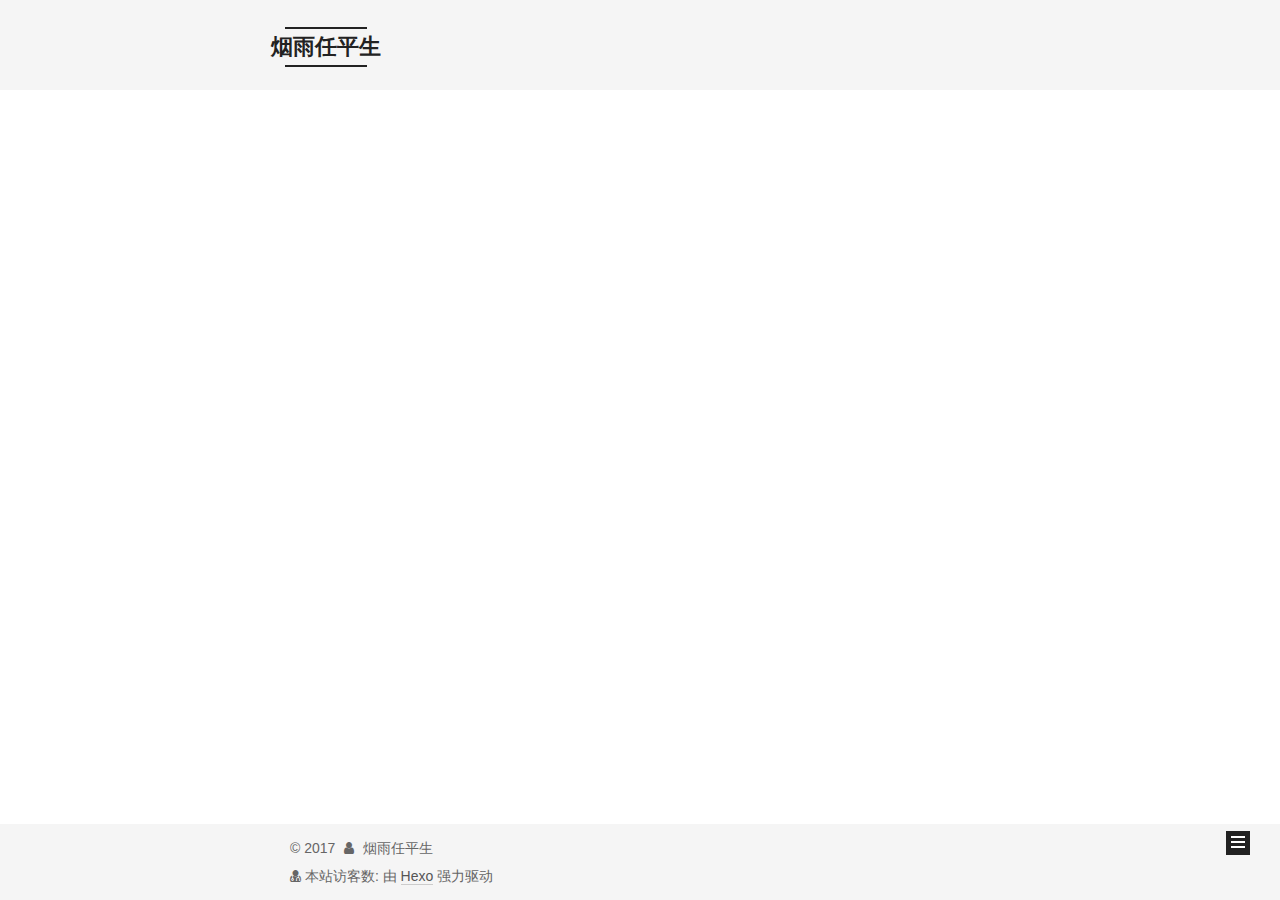
==== commit 5c25cd70: "Site updated: 2017-11-23 16:37:52" ====
--- a/archives/index.html
+++ b/archives/index.html
@@ -82,7 +82,7 @@
 
 <meta property="og:type" content="website">
 <meta property="og:title" content="烟雨任平生">
-<meta property="og:url" content="http://yoursite.com/archives/index.html">
+<meta property="og:url" content="http://zhaozhenping.com/archives/index.html">
 <meta property="og:site_name" content="烟雨任平生">
 <meta property="og:locale" content="zh-Hans">
 <meta name="twitter:card" content="summary">
@@ -116,7 +116,7 @@
 
 
 
-  <link rel="canonical" href="http://yoursite.com/archives/"/>
+  <link rel="canonical" href="http://zhaozhenping.com/archives/"/>
 
 
 
@@ -157,7 +157,7 @@
       </a>
     </div>
       
-        <p class="site-subtitle">Welcome to my blog</p>
+        <h1 class="site-subtitle" itemprop="description">Welcome to my blog</h1>
       
   </div>
 
@@ -240,7 +240,7 @@
         
           
           <div class="collection-title">
-            <h1 class="archive-year" id="archive-year-2017">2017</h1>
+            <h2 class="archive-year" id="archive-year-2017">2017</h2>
           </div>
         
         
@@ -250,15 +250,15 @@
   <article class="post post-type-normal" itemscope itemtype="http://schema.org/Article">
     <header class="post-header">
 
-      <h2 class="post-title">
-        
-            <a class="post-title-link" href="/2017/10/31/hello/" itemprop="url">
+      <h3 class="post-title">
+        
+            <a class="post-title-link" href="/hello/" itemprop="url">
               
                 <span itemprop="name">hello</span>
               
             </a>
         
-      </h2>
+      </h3>
 
       <div class="post-meta">
         <time class="post-time" itemprop="dateCreated"
@@ -346,6 +346,20 @@
 
           <div class="links-of-author motion-element">
             
+              
+                <span class="links-of-author-item">
+                  <a href="https://github.com/NbZzp" target="_blank" title="GitHub">
+                    
+                      <i class="fa fa-fw fa-github"></i>GitHub</a>
+                </span>
+              
+                <span class="links-of-author-item">
+                  <a href="mailto:nb_zzp@163.com" target="_blank" title="E-Mail">
+                    
+                      <i class="fa fa-fw fa-envelope"></i>E-Mail</a>
+                </span>
+              
+            
           </div>
 
           
@@ -373,7 +387,8 @@
 
     <footer id="footer" class="footer">
       <div class="footer-inner">
-        <div class="copyright">&copy; <span itemprop="copyrightYear">2017</span>
+        <script async src="https://dn-lbstatics.qbox.me/busuanzi/2.3/busuanzi.pure.mini.js"></script>
+<div class="copyright">&copy; <span itemprop="copyrightYear">2017</span>
   <span class="with-love">
     <i class="fa fa-user"></i>
   </span>
@@ -383,15 +398,14 @@
 </div>
 
 
-  <div class="powered-by">由 <a class="theme-link" target="_blank" href="https://hexo.io">Hexo</a> 强力驱动</div>
-
-
-
-  <span class="post-meta-divider">|</span>
-
-
-
-  <div class="theme-info">主题 &mdash; <a class="theme-link" target="_blank" href="https://github.com/iissnan/hexo-theme-next">NexT.Mist</a> v5.1.3</div>
+
+<div class="powered-by">
+<i class="fa fa-user-md"></i><span id="busuanzi_container_site_uv">
+  本站访客数:<span id="busuanzi_value_site_uv"></span>
+</span>
+</div>
+  <div class="powered-by">由 <a class="theme-link" target="_blank" href="https://hexo.io" rel="external nofollow">Hexo</a> 强力驱动</div>
+
 
 
 
@@ -544,6 +558,21 @@
   
 
   
+<script>
+(function(){
+    var bp = document.createElement('script');
+    var curProtocol = window.location.protocol.split(':')[0];
+    if (curProtocol === 'https') {
+        bp.src = 'https://zz.bdstatic.com/linksubmit/push.js';        
+    }
+    else {
+        bp.src = 'http://push.zhanzhang.baidu.com/push.js';
+    }
+    var s = document.getElementsByTagName("script")[0];
+    s.parentNode.insertBefore(bp, s);
+})();
+</script>
+
 
   
   
